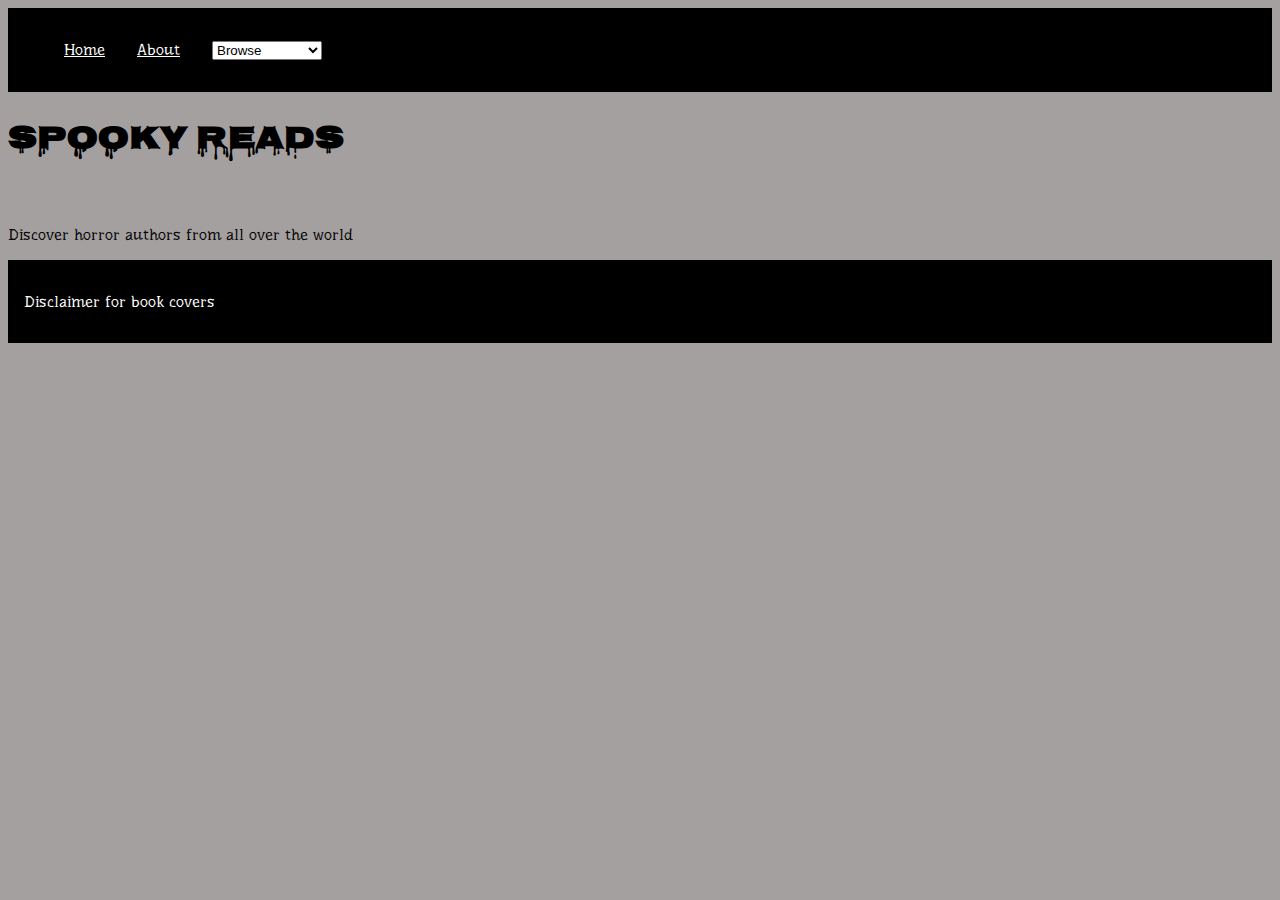
==== index.html @ ae23ecab "added some css" ====
<!DOCTYPE html>
<html lang="en">
  <head>
    <meta charset="UTF-8" />
    <meta http-equiv="X-UA-Compatible" content="IE=edge" />
    <meta name="viewport" content="width=device-width, initial-scale=1.0" />
    <title>Document</title>
    <link rel="stylesheet" href="style.css" />
  </head>
  <body>
    <header>
      <nav>
        <ul class="nav">
          <li><a href="index.html">Home</a></li>
          <li><a href="about.html">About</a></li>
          <section>
            <select>
              <option>Browse</option>

              <option><a href="europe.html">Europe</a></option>
              <option><a href="asia.html">Asia</a></option>
              <option><a href="africa.html">Africa</a></option>
              <option><a href="n_america.html">North America </a></option>
              <option><a href="s_america.html">South America</a></option>
              <option><a href="australia.html">Australia</a></option>
            </select>
          </section>
        </ul>
      </nav>
    </header>
    <h1>SPOOKY READS</h1>
    <main>
      <img src="" alt="" />
      <p>Discover horror authors from all over the world</p>
    </main>
    <footer>
      <p>Disclaimer for book covers</p>
    </footer>
    <script src="main.js"></script>
  </body>
</html>
---- style.css ----
@import url("https://fonts.googleapis.com/css2?family=Nosifer&display=swap");
@import url("https://fonts.googleapis.com/css2?family=Underdog&display=swap");

body {
  background-color: #a5a0a0;
}
header {
  background-color: black;
  margin: 0;
  padding: 1rem;
  font-family: "Underdog", cursive;
}
ul {
  list-style-type: none;
}
ul a {
  color: #fff;
  list-style-type: none;
}
.nav {
  margin-left: 0;
  display: flex;
  flex-direction: row;
  gap: 2rem;
}
h1 {
  font-family: "Nosifer", cursive;
}
p {
  font-family: "Underdog", cursive;
}
footer {
  background-color: black;
  padding: 1rem;
}
footer p {
  color: #fff;
}
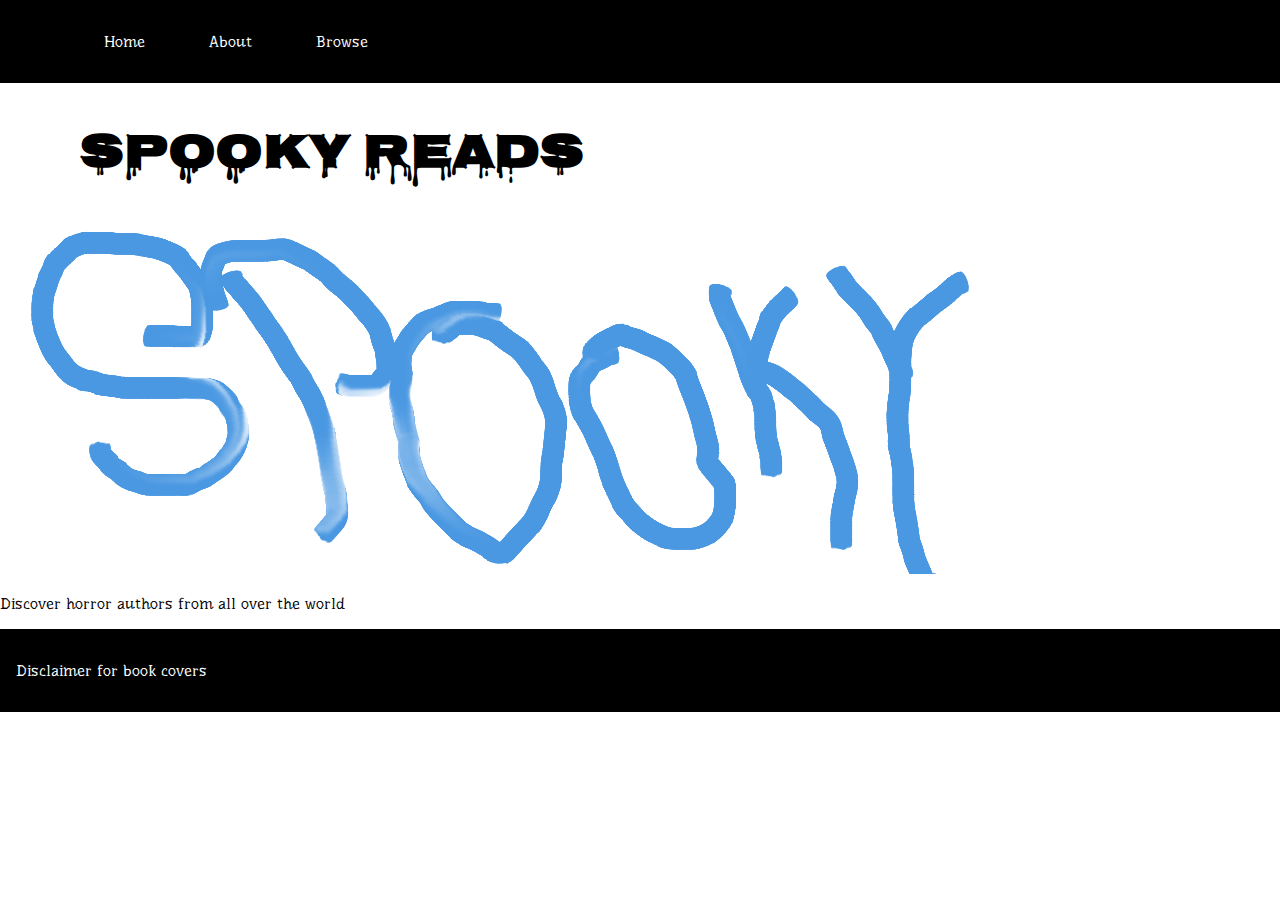
==== commit dafa01ca: "drop_down menu" ====
--- a/index.html
+++ b/index.html
@@ -13,24 +13,23 @@
         <ul class="nav">
           <li><a href="index.html">Home</a></li>
           <li><a href="about.html">About</a></li>
-          <section>
-            <select>
-              <option>Browse</option>
-
-              <option><a href="europe.html">Europe</a></option>
-              <option><a href="asia.html">Asia</a></option>
-              <option><a href="africa.html">Africa</a></option>
-              <option><a href="n_america.html">North America </a></option>
-              <option><a href="s_america.html">South America</a></option>
-              <option><a href="australia.html">Australia</a></option>
-            </select>
-          </section>
+          <li>
+            <a href="#">Browse</a>
+            <ul>
+              <li><a href="europe.html">Europe</a></li>
+              <li><a href="asia.html">Asia</a></li>
+              <li><a href="africa.html">Africa</a></li>
+              <li><a href="n_america.html">North America</a></li>
+              <li><a href="s_america.html">South America</a></li>
+              <li><a href="australia.html">Australia</a></li>
+            </ul>
+          </li>
         </ul>
       </nav>
     </header>
-    <h1>SPOOKY READS</h1>
+    <h1 class="website_name">SPOOKY READS</h1>
     <main>
-      <img src="" alt="" />
+      <img src="images/1.png" alt="scary photo" />
       <p>Discover horror authors from all over the world</p>
     </main>
     <footer>
--- a/style.css
+++ b/style.css
@@ -2,7 +2,8 @@
 @import url("https://fonts.googleapis.com/css2?family=Underdog&display=swap");
 
 body {
-  background-color: #a5a0a0;
+  background-color: #fff;
+  margin: 0;
 }
 header {
   background-color: black;
@@ -23,8 +24,10 @@
   flex-direction: row;
   gap: 2rem;
 }
-h1 {
+.website_name {
   font-family: "Nosifer", cursive;
+  font-size: 300%;
+  margin-left: 5rem;
 }
 p {
   font-family: "Underdog", cursive;
@@ -36,3 +39,54 @@
 footer p {
   color: #fff;
 }
+
+/*Drop down menu*/
+
+ul {
+  list-style: none;
+  margin: 0;
+}
+
+ul li {
+  display: block;
+  position: relative;
+  float: left;
+}
+li ul {
+  display: none;
+}
+ul li a {
+  display: block;
+  padding: 1em;
+  text-decoration: none;
+  white-space: nowrap;
+  color: #fff;
+}
+ul li a:hover {
+  background: #a5a0a0;
+  color: black;
+}
+li:hover > ul {
+  display: block;
+  position: absolute;
+}
+li:hover li {
+  float: none;
+}
+li:hover a {
+  background: #a5a0a0;
+  color: black;
+}
+li:hover li a:hover {
+  background: #383434;
+  color: #fff;
+}
+ul:before,
+ul:after {
+  content: " "; /* 1 */
+  display: table; /* 2 */
+}
+
+ul:after {
+  clear: both;
+}
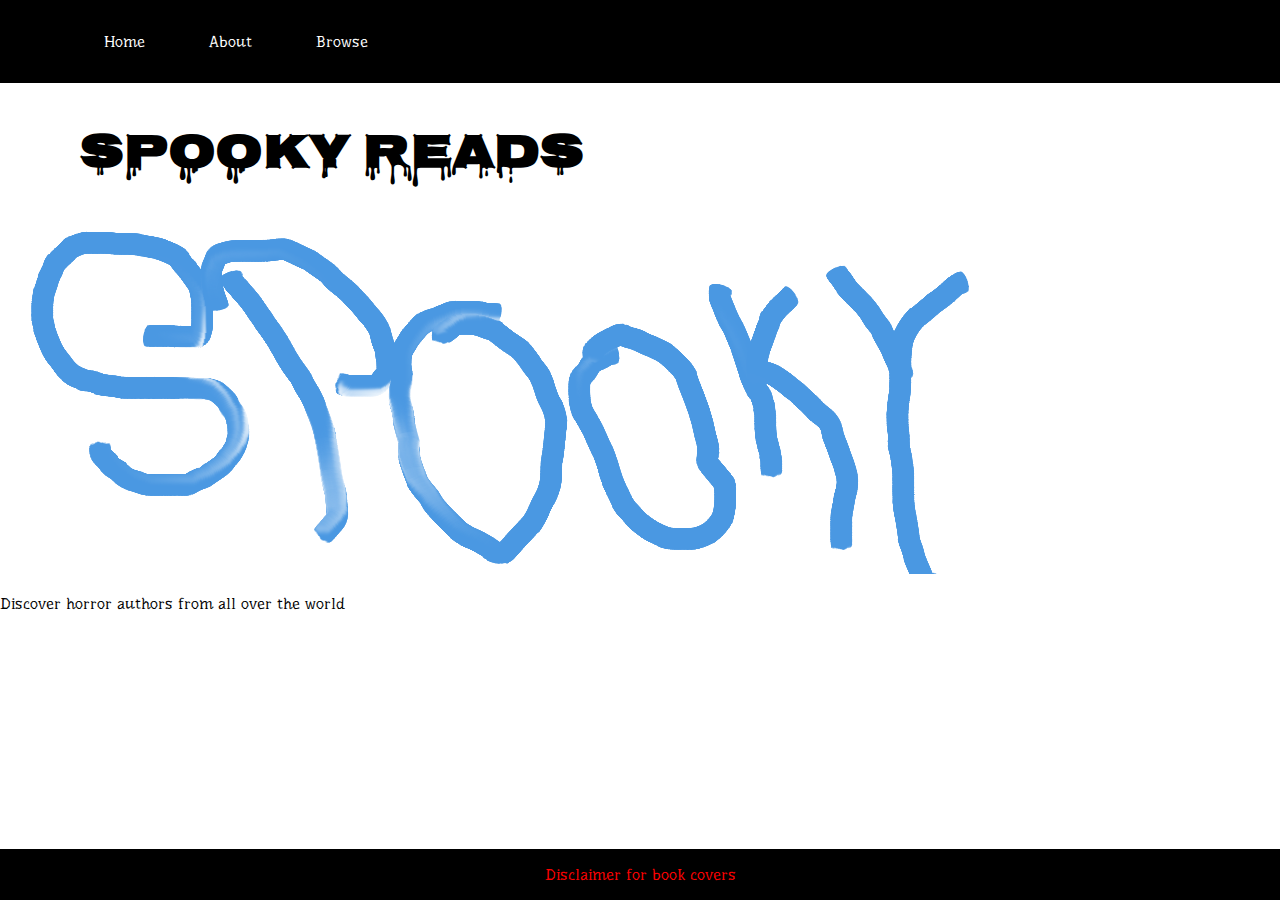
==== commit c5034b15: "footer4all" ====
--- a/index.html
+++ b/index.html
@@ -32,9 +32,9 @@
       <img src="images/1.png" alt="scary photo" />
       <p>Discover horror authors from all over the world</p>
     </main>
-    <footer>
+    <div class="footer">
       <p>Disclaimer for book covers</p>
-    </footer>
+    </div>
     <script src="main.js"></script>
   </body>
 </html>
--- a/style.css
+++ b/style.css
@@ -40,6 +40,17 @@
   color: #fff;
 }
 
+.footer {
+  position: fixed;
+  left: 0;
+  bottom: 0;
+  width: 100%;
+  background-color: black;
+  color: red;
+  display: flex;
+  justify-content: center;
+  height: auto;
+}
 /*Drop down menu*/
 
 ul {
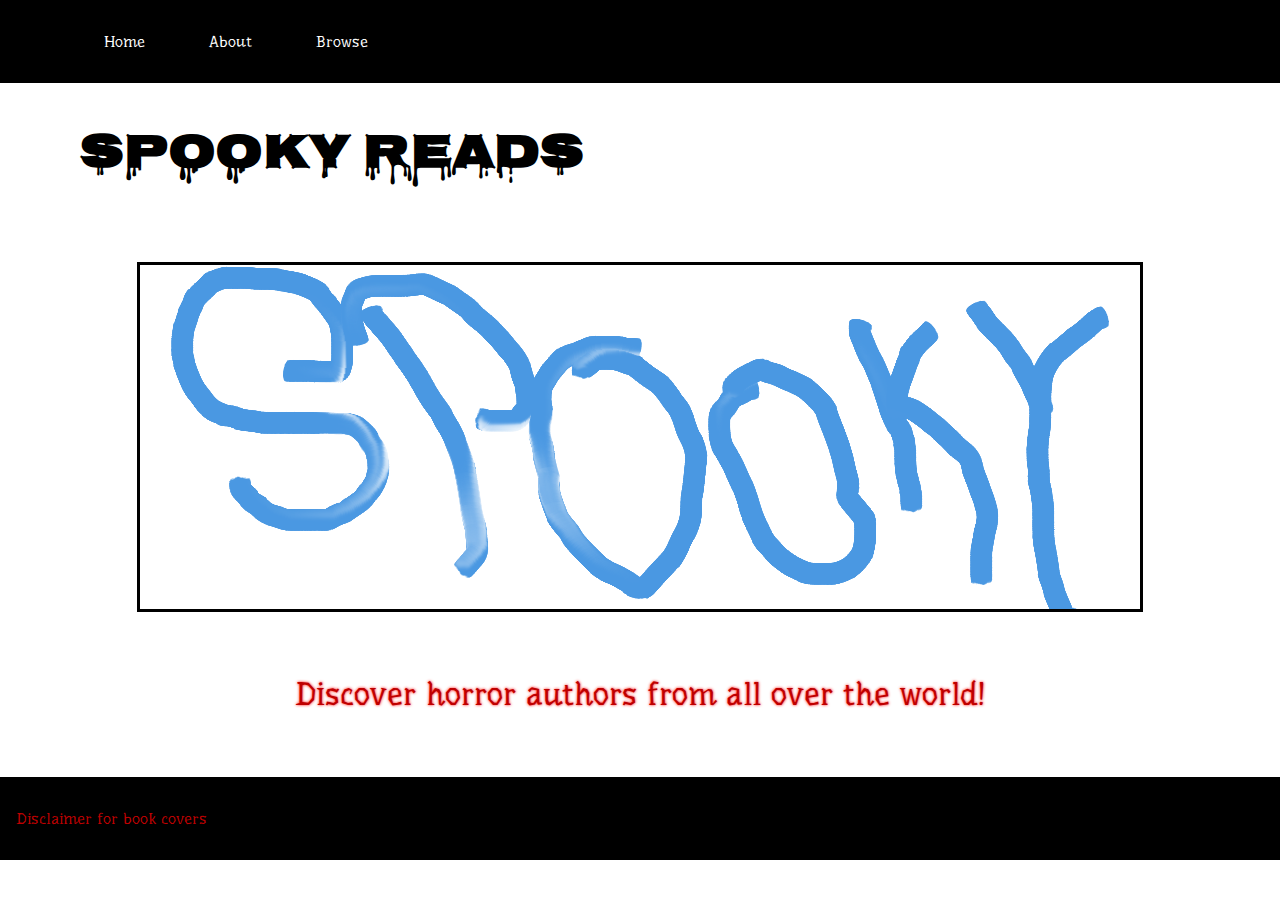
==== commit f6917695: "home page" ====
--- a/index.html
+++ b/index.html
@@ -29,12 +29,12 @@
     </header>
     <h1 class="website_name">SPOOKY READS</h1>
     <main>
-      <img src="images/1.png" alt="scary photo" />
-      <p>Discover horror authors from all over the world</p>
+      <img class="img_1" src="images/1.png" alt="scary photo" />
+      <p class="motto">Discover horror authors from all over the world!</p>
     </main>
-    <div class="footer">
+    <footer>
       <p>Disclaimer for book covers</p>
-    </div>
+    </footer>
     <script src="main.js"></script>
   </body>
 </html>
--- a/style.css
+++ b/style.css
@@ -37,20 +37,9 @@
   padding: 1rem;
 }
 footer p {
-  color: #fff;
+  color: #bf0000;
 }
 
-.footer {
-  position: fixed;
-  left: 0;
-  bottom: 0;
-  width: 100%;
-  background-color: black;
-  color: red;
-  display: flex;
-  justify-content: center;
-  height: auto;
-}
 /*Drop down menu*/
 
 ul {
@@ -101,3 +90,24 @@
 ul:after {
   clear: both;
 }
+
+/*Home page*/
+
+.img_1 {
+  /*border - will be deleted later*/
+  border: 3px solid black;
+  max-width: 100%;
+  display: block;
+  margin-left: auto;
+  margin-right: auto;
+  margin-top: 4rem;
+  margin-bottom: 4rem;
+}
+
+.motto {
+  text-align: center;
+  margin-bottom: 4rem;
+  font-size: 200%;
+  color: #bf0000;
+  text-shadow: 0 0 3px #ff0000;
+}
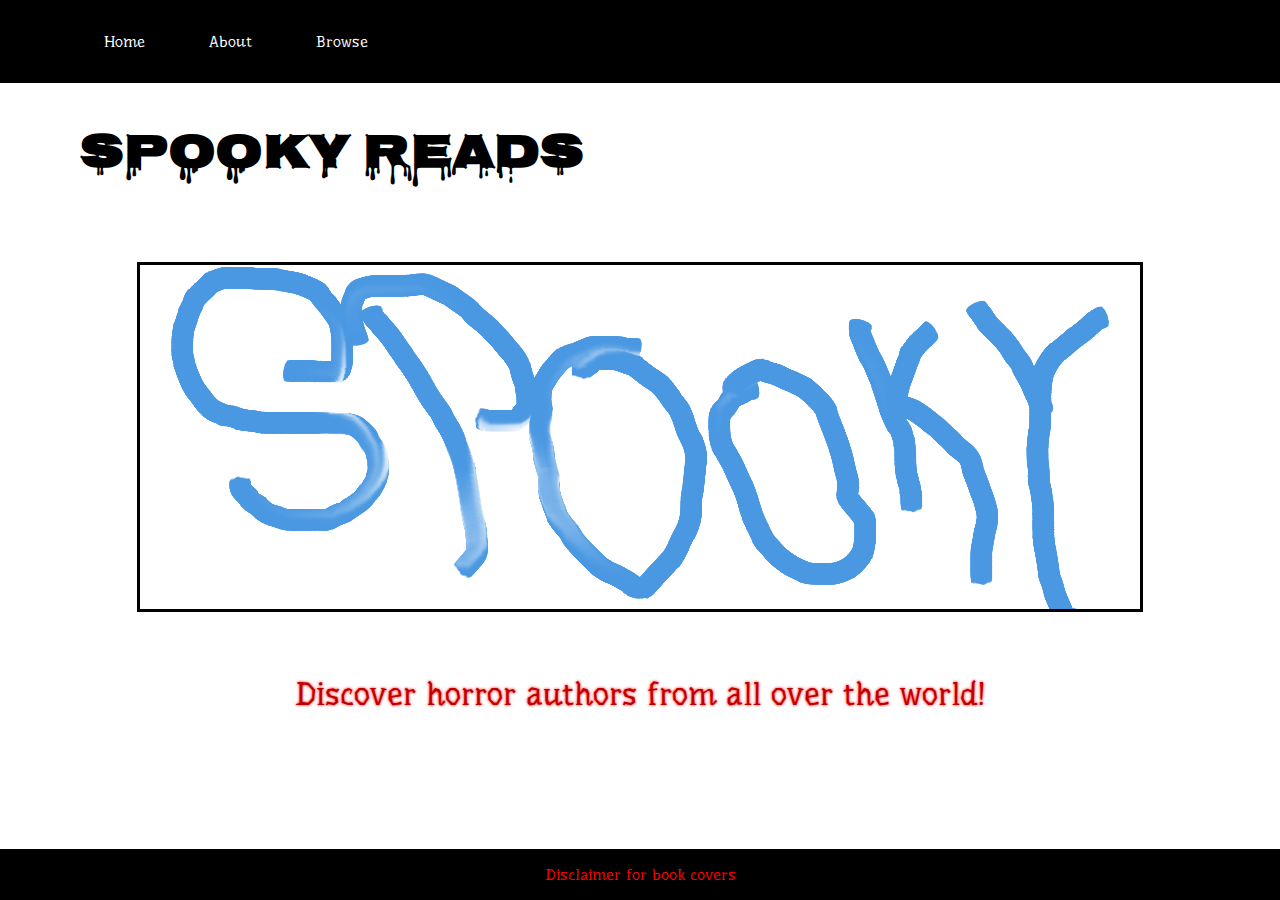
==== commit bcd5a6ac: "Merge remote-tracking branch 'origin/css' into html" ====
--- a/index.html
+++ b/index.html
@@ -32,9 +32,9 @@
       <img class="img_1" src="images/1.png" alt="scary photo" />
       <p class="motto">Discover horror authors from all over the world!</p>
     </main>
-    <footer>
+    <div class="footer">
       <p>Disclaimer for book covers</p>
-    </footer>
+    </div>
     <script src="main.js"></script>
   </body>
 </html>
--- a/style.css
+++ b/style.css
@@ -40,6 +40,17 @@
   color: #bf0000;
 }
 
+.footer {
+  position: fixed;
+  left: 0;
+  bottom: 0;
+  width: 100%;
+  background-color: black;
+  color: red;
+  display: flex;
+  justify-content: center;
+  height: auto;
+}
 /*Drop down menu*/
 
 ul {
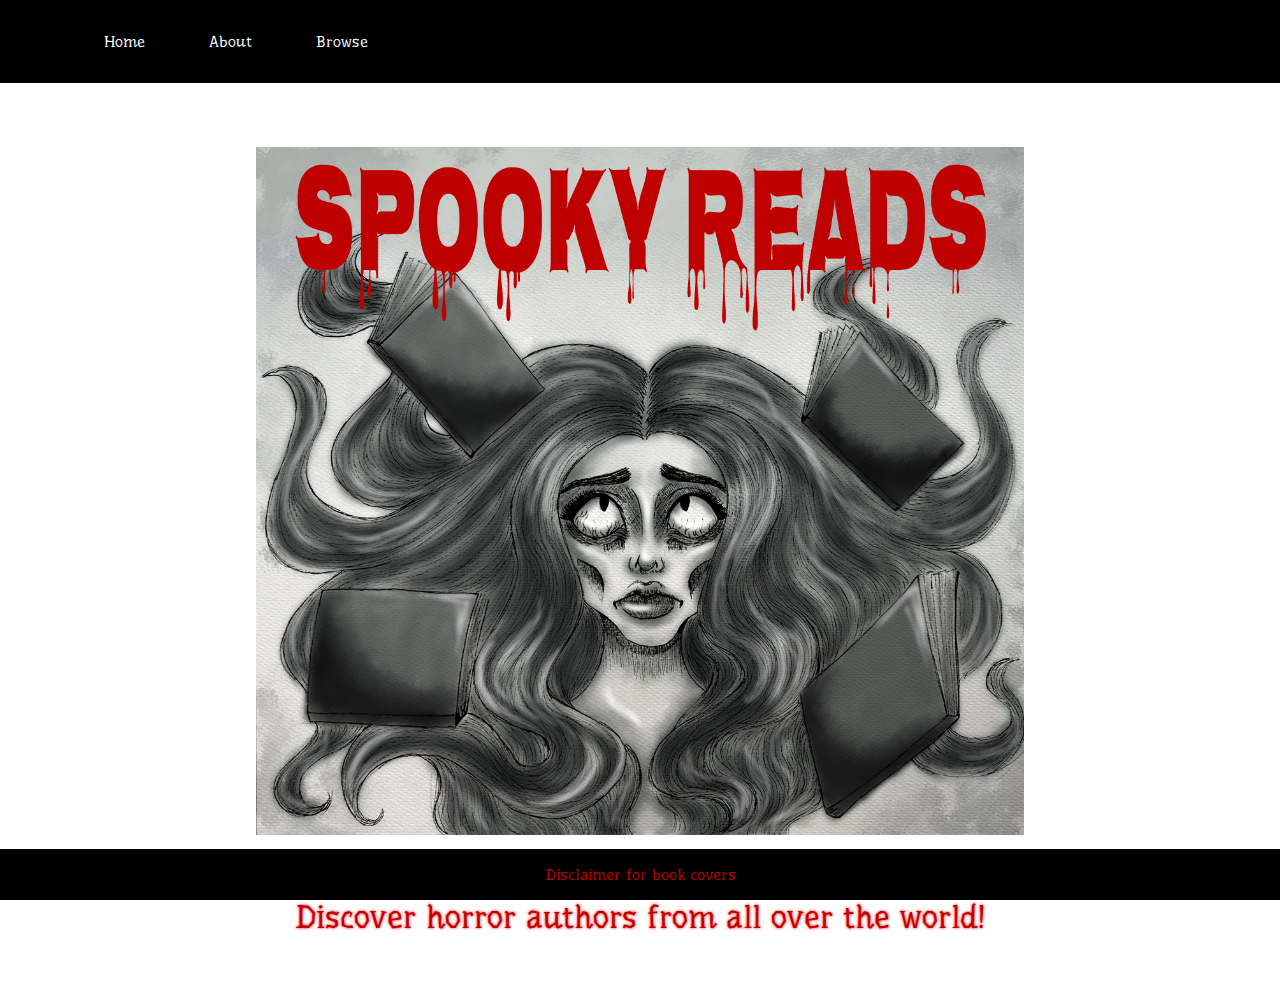
==== commit 3d26cf6a: "added home photo" ====
--- a/index.html
+++ b/index.html
@@ -27,9 +27,8 @@
         </ul>
       </nav>
     </header>
-    <h1 class="website_name">SPOOKY READS</h1>
     <main>
-      <img class="img_1" src="images/1.png" alt="scary photo" />
+      <img class="img_1" src="images/sheroes_home.png" alt="scary photo" />
       <p class="motto">Discover horror authors from all over the world!</p>
     </main>
     <div class="footer">
--- a/style.css
+++ b/style.css
@@ -24,20 +24,8 @@
   flex-direction: row;
   gap: 2rem;
 }
-.website_name {
-  font-family: "Nosifer", cursive;
-  font-size: 300%;
-  margin-left: 5rem;
-}
 p {
   font-family: "Underdog", cursive;
-}
-footer {
-  background-color: black;
-  padding: 1rem;
-}
-footer p {
-  color: #bf0000;
 }
 
 .footer {
@@ -46,10 +34,13 @@
   bottom: 0;
   width: 100%;
   background-color: black;
-  color: red;
   display: flex;
   justify-content: center;
   height: auto;
+}
+.footer p {
+  color: #bf0000;
+  font-size: 100%;
 }
 /*Drop down menu*/
 
@@ -106,8 +97,7 @@
 
 .img_1 {
   /*border - will be deleted later*/
-  border: 3px solid black;
-  max-width: 100%;
+  max-width: 60%;
   display: block;
   margin-left: auto;
   margin-right: auto;
@@ -122,3 +112,52 @@
   color: #bf0000;
   text-shadow: 0 0 3px #ff0000;
 }
+@media only screen and (max-width: 1000px) {
+  .img_1 {
+    max-width: 70%;
+  }
+}
+@media only screen and (max-width: 700px) {
+  .img_1 {
+    max-width: 90%;
+  }
+}
+
+/*About page*/
+
+.about_main {
+  display: flex;
+}
+.group_img {
+  display: block;
+  float: left;
+  margin-left: 1rem;
+  margin-top: 4rem;
+  max-width: 100%;
+  border: 3px solid black;
+}
+
+.about_us {
+  float: right;
+  font-family: "Underdog", cursive;
+  margin-top: 4rem;
+  margin-left: 2rem;
+  margin-right: 2rem;
+  align-self: center;
+}
+@media only screen and (max-width: 1200px) {
+  .about_main {
+    display: flex;
+    flex-direction: column;
+  }
+  .group_img {
+    max-width: 90%;
+    align-self: center;
+    margin-left: 0;
+  }
+  .about_us {
+    align-self: center;
+    margin-left: 4rem;
+    margin-right: 4rem;
+  }
+}
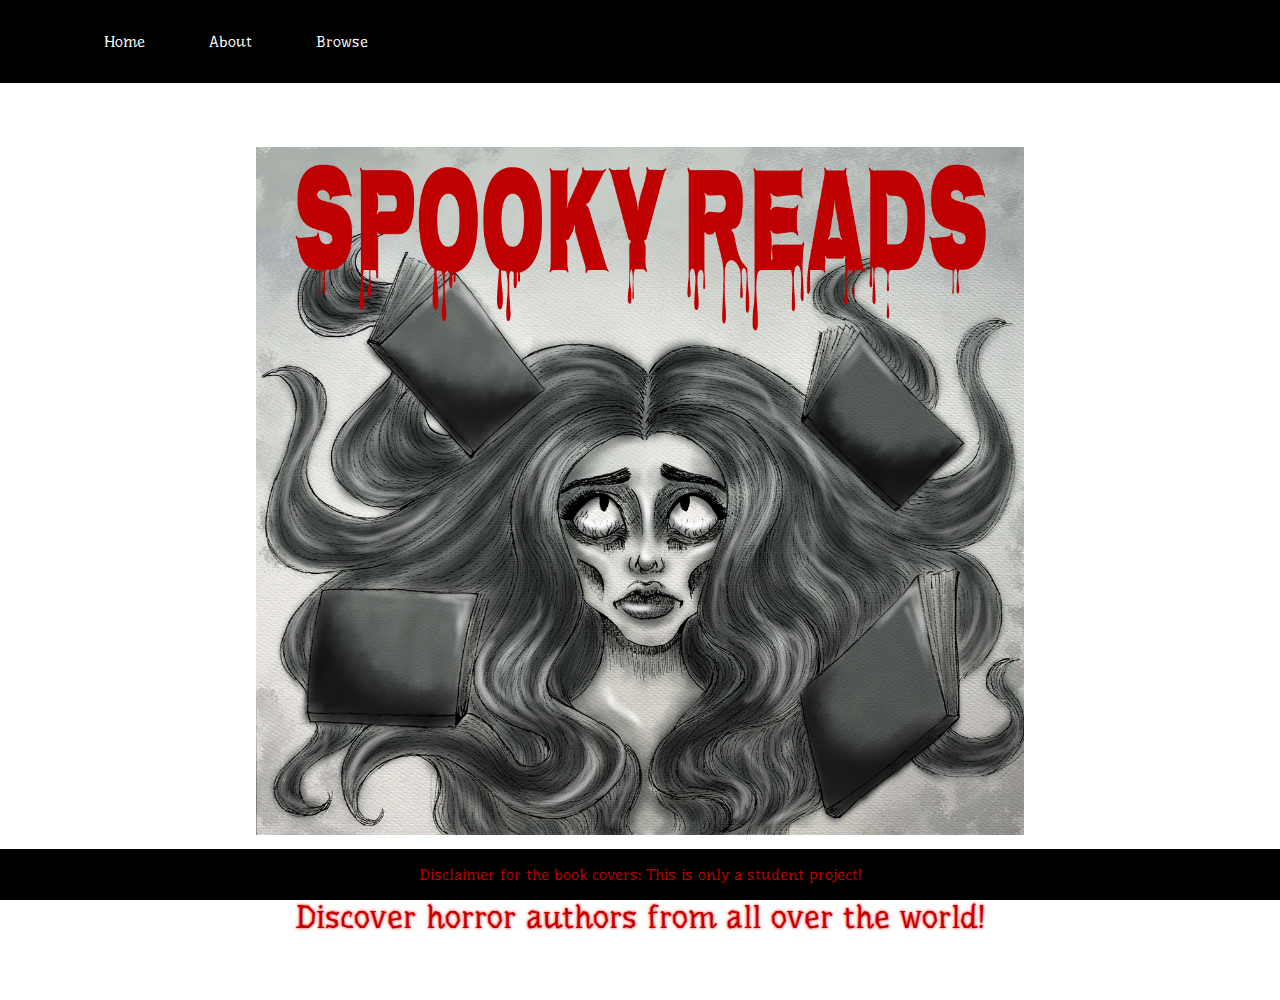
==== commit d82aa366: "finished" ====
--- a/index.html
+++ b/index.html
@@ -4,7 +4,7 @@
     <meta charset="UTF-8" />
     <meta http-equiv="X-UA-Compatible" content="IE=edge" />
     <meta name="viewport" content="width=device-width, initial-scale=1.0" />
-    <title>Document</title>
+    <title>Home</title>
     <link rel="stylesheet" href="style.css" />
   </head>
   <body>
@@ -32,8 +32,7 @@
       <p class="motto">Discover horror authors from all over the world!</p>
     </main>
     <div class="footer">
-      <p>Disclaimer for book covers</p>
+      <p>Disclaimer for the book covers: This is only a student project!</p>
     </div>
-    <script src="main.js"></script>
   </body>
 </html>
--- a/style.css
+++ b/style.css
@@ -96,7 +96,6 @@
 /*Home page*/
 
 .img_1 {
-  /*border - will be deleted later*/
   max-width: 60%;
   display: block;
   margin-left: auto;
@@ -161,3 +160,32 @@
     margin-right: 4rem;
   }
 }
+
+.continentNav {
+  display: flex;
+  flex-direction: row;
+  margin-left: 4rem;
+}
+
+.continent {
+  font-family: "Underdog", cursive;
+  color: #a5a0a0;
+  margin-left: 4rem;
+}
+.author {
+  display: grid;
+  grid-template-columns: repeat(auto-fit, minmax(300px, 1fr));
+  grid-gap: 1rem;
+  margin-top: 5rem;
+  margin-left: 4rem;
+}
+h3 {
+  font-family: "Underdog", cursive;
+  color: #a5a0a0;
+}
+h3.an {
+  color: black;
+}
+.bn {
+  font-family: "Underdog", cursive;
+}
